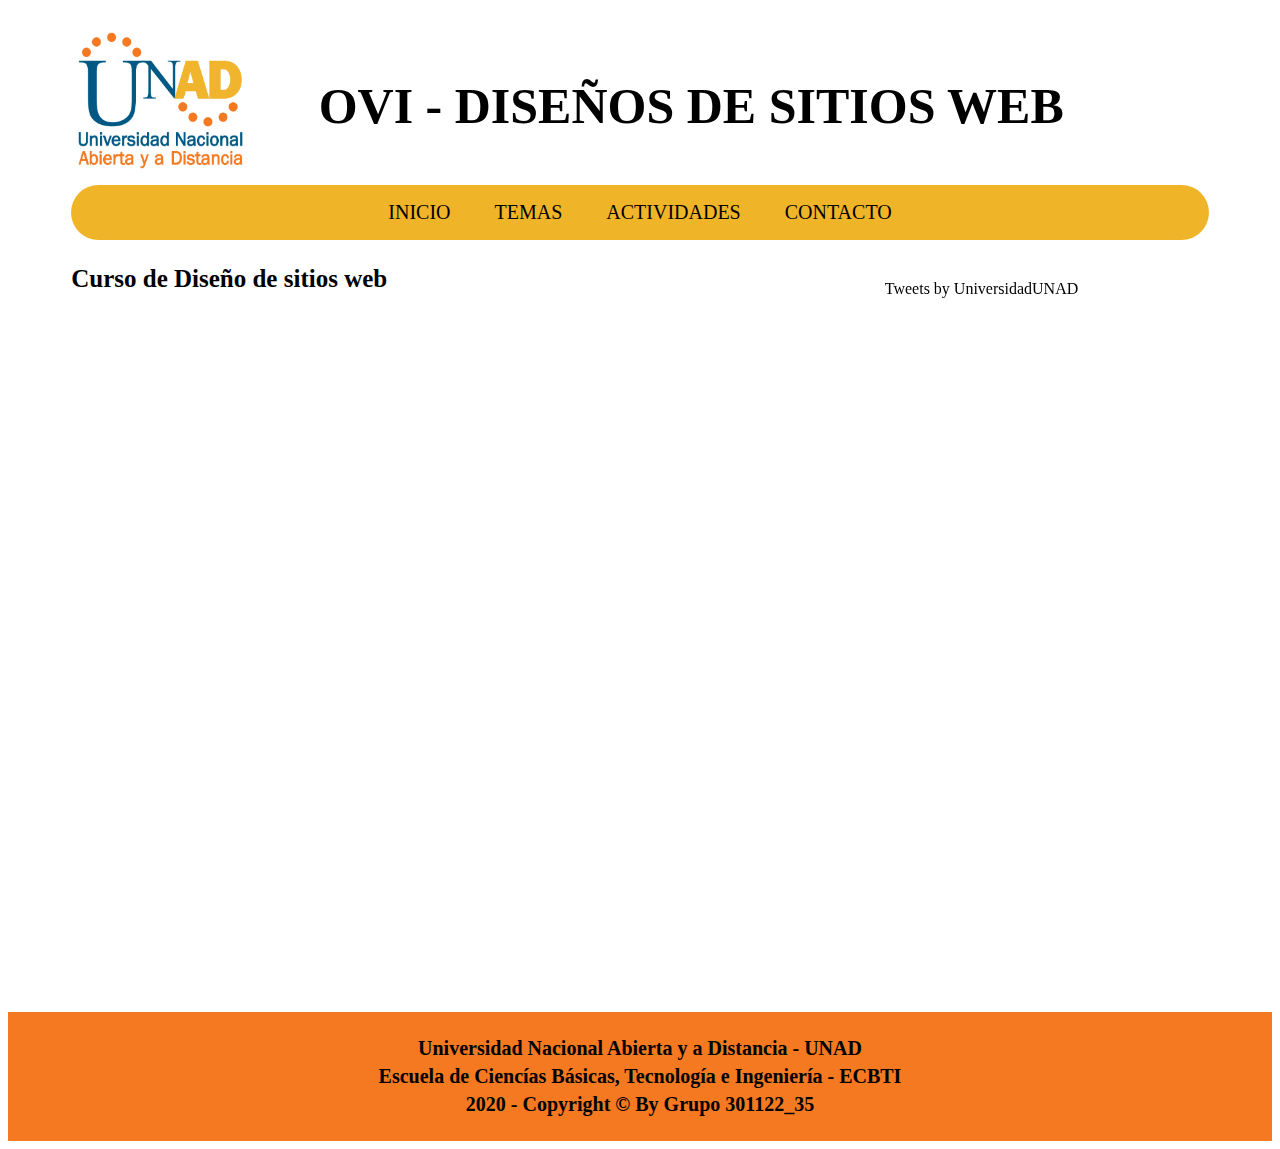
==== actividad1.html @ 06a3e380 "Actualización" ====
<!DOCTYPE html>
<html lang="en">
<head>
    <meta charset="UTF-8">
    <meta name="viewport" content="width=device-width, initial-scale=1.0">
    <meta http-equiv="X-UA-Compatible" content="ie=edge">
    <link rel="stylesheet" href="CSS/estilo.css">
    <title>OVI - Sitio Web</title>
</head>
<body>
    <header>
        <img src="IMG/Logo.PNG" alt="Logo de la Unad">
        <h1>OVI - DISEÑOS DE SITIOS WEB</h1>
    </header>
    <nav>
        <ul class="Menu">
            <li><a href="index.html">INICIO</a></li>
            <li class="Boton"><a href="#">TEMAS</a>
                <div class="Listadesplegable">
                    <a href="temas.html">GIT</a>
                    <a href="html5.html">HTML5</a>
                    <a href="css.html">CSS</a>
                </div>
            </li>
            <li class="Boton"><a href="#">ACTIVIDADES</a>
                <div class="Listadesplegable">
                    <a href="actividad1.html">ACTIVIDAD 1</a>
                    <a href="actividad2.html">ACTIVIDAD 2</a>
                </div>
            </li>
            <li><a href="contacto.html">CONTACTO</a></li>
        </ul>
    </nav>
    <section class="Contenedor">
        <section class="Central">
            <article>
                <h3>Curso de Diseño de sitios web</h3>
                <iframe width="795" height="690" frameborder="0" src="https://es.educaplay.com/juego/5388961-tematicas.html"></iframe>
            </article>
        </section>
        <aside>
            <a class="twitter-timeline" data-height="500" data-theme="dark" href="https://twitter.com/UniversidadUNAD?ref_src=twsrc%5Etfw">Tweets by UniversidadUNAD</a> <script async src="https://platform.twitter.com/widgets.js" charset="utf-8"></script>
        </aside>
    </section>
    <footer>
        <h4><a href="https://www.unad.edu.co/">Universidad Nacional Abierta y a Distancia - UNAD</a></h4>
        <h4>Escuela de Ciencías Básicas, Tecnología e Ingeniería - ECBTI</h4>
        <h4>2020 - Copyright © By Grupo 301122_35</h4>
    </footer>
</body>
</html>
---- CSS/estilo.css ----
header, nav, .Contenedor{
    max-width: 90%;
    margin: auto;
}

img{
    width: 180px;
    height: 145px;
    margin-top: 20px;
}

h1{
    text-align: right;
    font-size: 50px;
    font-family: 'Times New Roman', Times, serif;
    margin-top: -100px;
    margin-right: 145px;
    margin-bottom: 50px;
}

h3{
    font-size: 25px; 
}

h4{
    font-size: 20px; 
    text-align: center;
    margin: 5px;
}

nav{
    text-align: center;
    border-radius: 50px;
    border-bottom-right-radius: 5;
    background-color: #F0B429;
}

ul{
    text-align: center;
    margin: 0px;
    padding: 0px;
    display: inline-block;
}

a{
    color: black;
    text-decoration:none
}

li {
    font-family: 'Times New Roman', Times, serif;
    font-size: 20px;
    font-weight: 400;
    display: inline-block;
}

a:hover {
    color: white;
}

ul li:hover {
    background: #005883;
    color: white;
}

.Central{
    display: inline-block;
    max-width: 68%;
}

aside{
    display: inline-block;
    max-width: 27%;
    padding: 40px;
    position: absolute;
}

footer{
    font-family: 'Times New Roman', Times, serif;
    font-size: 20px;
    padding: 20px 0;
    background-color: #F47920;
}

p{
    font-size: 20px;
    text-align: justify;
    margin-left: 10px;
}

.Menu li{
    display: inline-block;
}

li a, Boton{
    display: inline-block;
    text-align: center;
    text-decoration: none;
    padding: 0.8em 1em;
}

.Listadesplegable{
    display: none;
    position: absolute;
}

.Listadesplegable a{
    display: block;
    text-align: left;
}

.Boton:hover .Listadesplegable{
    display: block;
    background-color: #F0B429;
}

li a:hover{
    background: #005883;
    color: white;
}

.ContenedorContacto{
    text-align: center;
    margin-right: 150px;
}

.CentralContacto{                       
    display: inline-block;
    margin-right: 150px;
}

.Foto{
    width: 250px;
    height: auto;
}

span{
    font-family: 'Times New Roman', Times, serif;
    line-height: 20%;
}
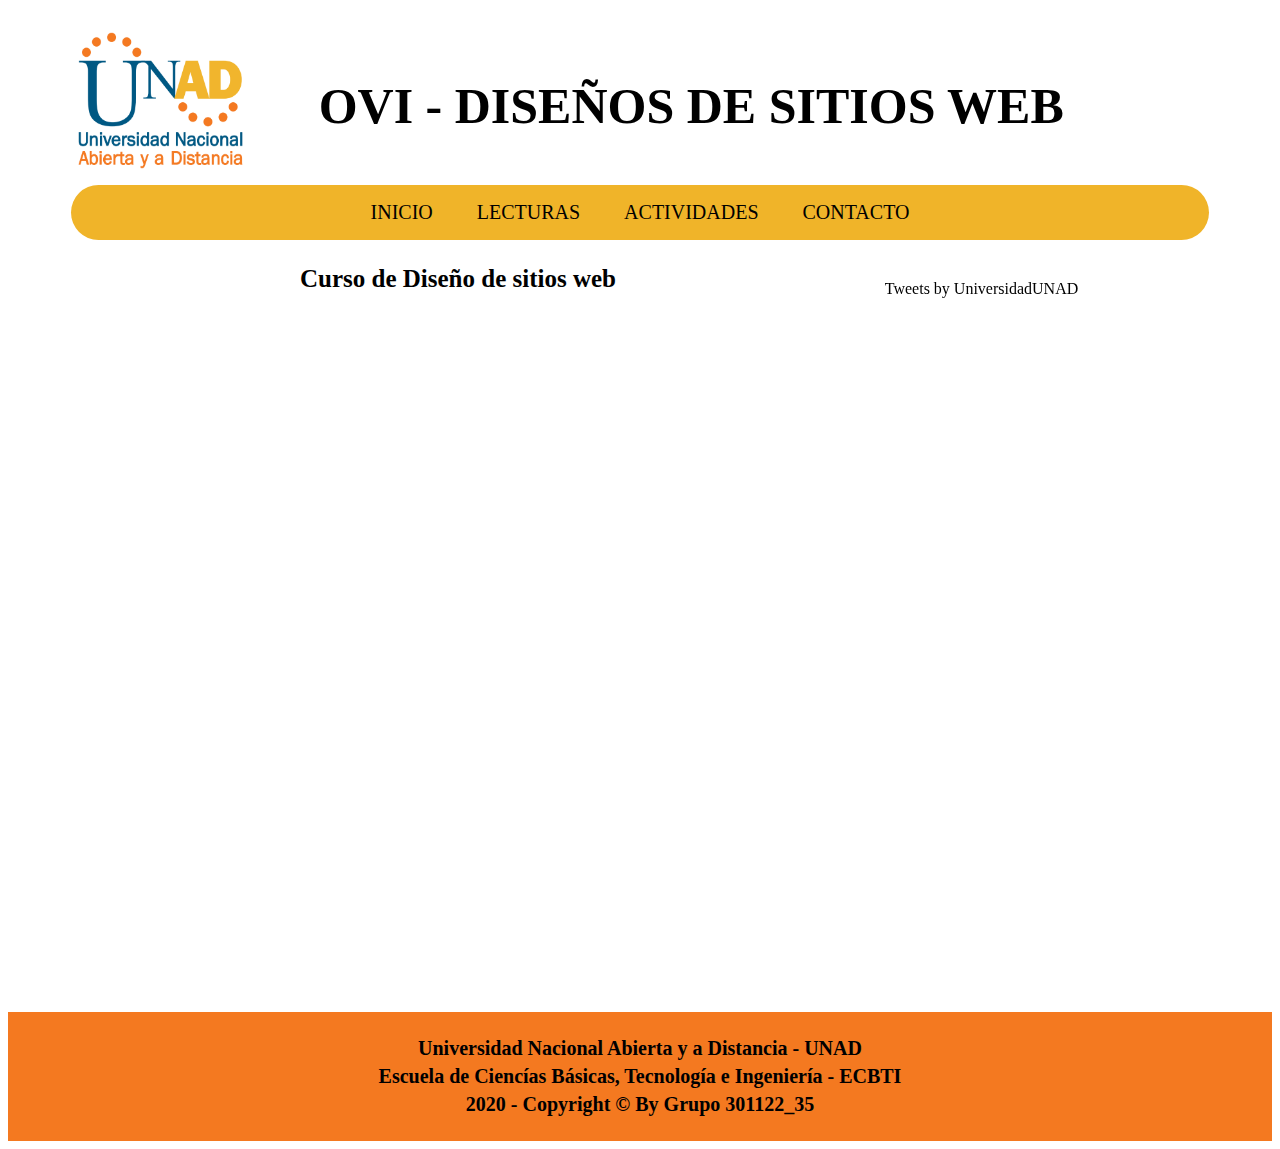
==== commit 0c9b4c27: "Actualización" ====
--- a/actividad1.html
+++ b/actividad1.html
@@ -15,9 +15,9 @@
     <nav>
         <ul class="Menu">
             <li><a href="index.html">INICIO</a></li>
-            <li class="Boton"><a href="#">TEMAS</a>
+            <li class="Boton"><a href="#">LECTURAS</a>
                 <div class="Listadesplegable">
-                    <a href="temas.html">GIT</a>
+                    <a href="git.html">GIT</a>
                     <a href="html5.html">HTML5</a>
                     <a href="css.html">CSS</a>
                 </div>
--- a/CSS/estilo.css
+++ b/CSS/estilo.css
@@ -19,13 +19,18 @@
 }
 
 h3{
-    font-size: 25px; 
+    font-size: 25px;
+    text-align: center; 
 }
 
 h4{
     font-size: 20px; 
     text-align: center;
     margin: 5px;
+}
+
+h5{
+    font-size: 25px;
 }
 
 nav{
@@ -61,6 +66,11 @@
 ul li:hover {
     background: #005883;
     color: white;
+}
+
+li:hover ul{
+    display: block;
+    
 }
 
 .Central{
@@ -106,7 +116,7 @@
 
 .Listadesplegable a{
     display: block;
-    text-align: left;
+    text-align: center;
 }
 
 .Boton:hover .Listadesplegable{
@@ -138,6 +148,43 @@
     font-family: 'Times New Roman', Times, serif;
     line-height: 20%;
 }
+
+.Img_Git{
+    width: 360px;
+    height: auto;
+}
+
+.Img_Html{
+    width: 600px;
+    height: auto;
+}
+
+.Img_Header{
+    width: 400px;
+    height: auto;
+}
+
+.Img_Section{
+    width: 800px;
+    height: auto;
+}
+
+.Img_Footer{
+    width: 200px;
+    height: auto;
+}
+
+.Img_Css{
+    width: 200px;
+    height: auto;
+    display: block;
+    margin: auto;
+}
+
+.ul_css{
+    text-align: left;
+    list-style-type: circle;
+}
   
 
 
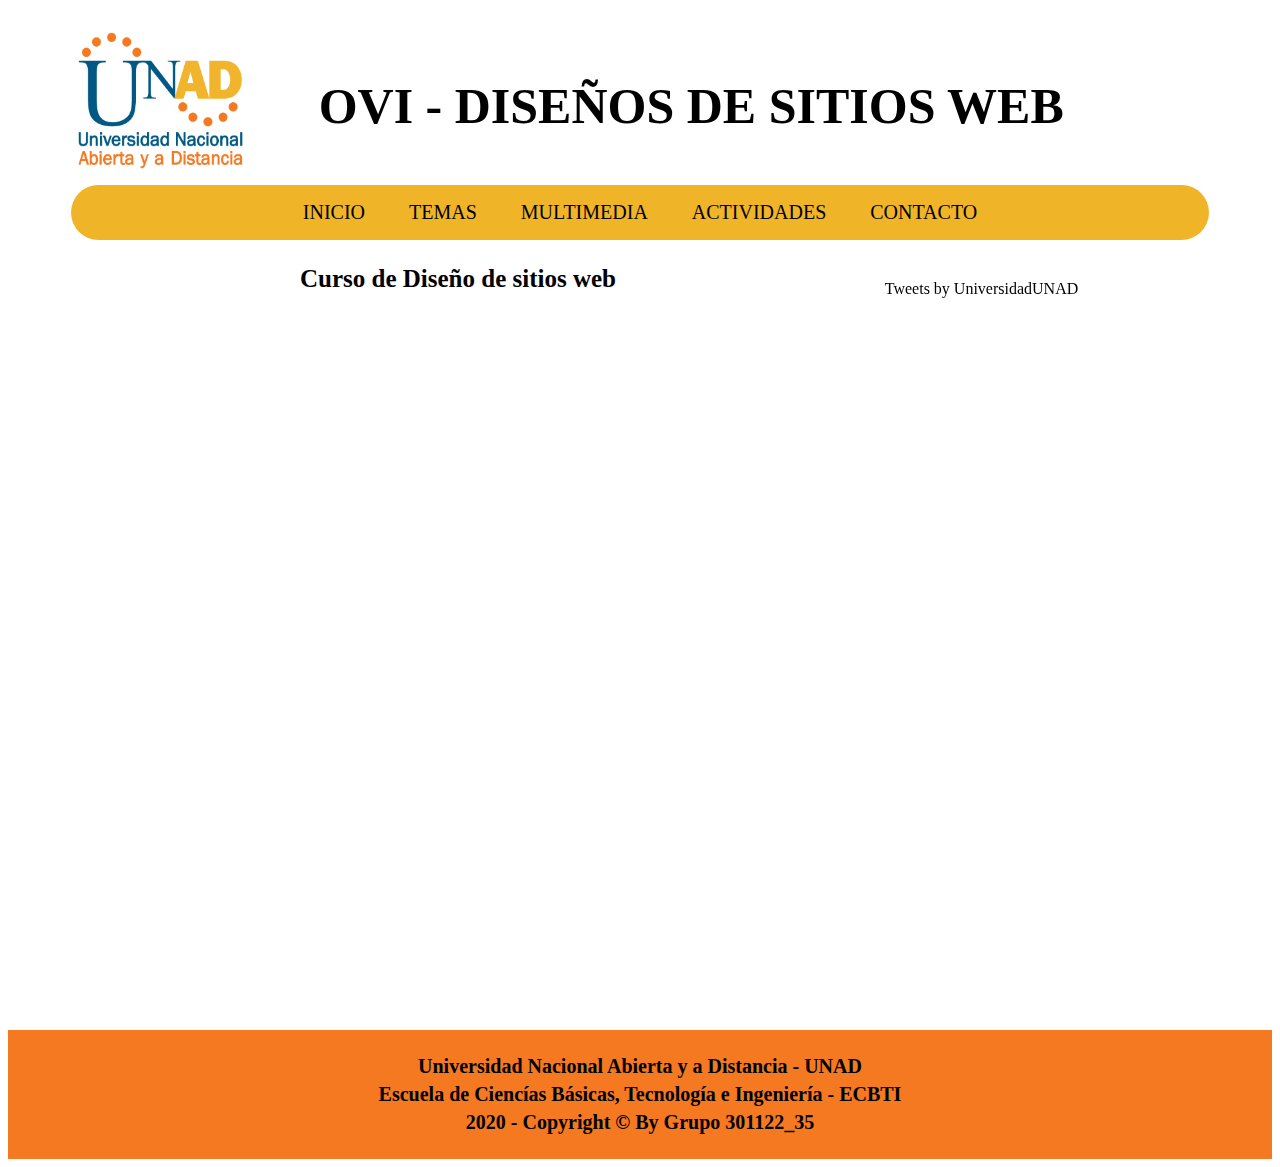
==== commit d9c975de: "Actualización" ====
--- a/actividad1.html
+++ b/actividad1.html
@@ -15,17 +15,18 @@
     <nav>
         <ul class="Menu">
             <li><a href="index.html">INICIO</a></li>
-            <li class="Boton"><a href="#">LECTURAS</a>
+            <li class="Boton"><a href="#">TEMAS</a>
                 <div class="Listadesplegable">
                     <a href="git.html">GIT</a>
                     <a href="html5.html">HTML5</a>
                     <a href="css.html">CSS</a>
                 </div>
             </li>
+            <li><a href="multimedia.html">MULTIMEDIA</a></li>
             <li class="Boton"><a href="#">ACTIVIDADES</a>
                 <div class="Listadesplegable">
-                    <a href="actividad1.html">ACTIVIDAD 1</a>
-                    <a href="actividad2.html">ACTIVIDAD 2</a>
+                    <a href="actividad1.html">ACTIVIDAD -1</a>
+                    <a href="actividad2.html">ACTIVIDAD -2</a>
                 </div>
             </li>
             <li><a href="contacto.html">CONTACTO</a></li>
@@ -41,7 +42,7 @@
         <aside>
             <a class="twitter-timeline" data-height="500" data-theme="dark" href="https://twitter.com/UniversidadUNAD?ref_src=twsrc%5Etfw">Tweets by UniversidadUNAD</a> <script async src="https://platform.twitter.com/widgets.js" charset="utf-8"></script>
         </aside>
-    </section>
+    </section><br>
     <footer>
         <h4><a href="https://www.unad.edu.co/">Universidad Nacional Abierta y a Distancia - UNAD</a></h4>
         <h4>Escuela de Ciencías Básicas, Tecnología e Ingeniería - ECBTI</h4>
--- a/CSS/estilo.css
+++ b/CSS/estilo.css
@@ -55,8 +55,6 @@
 li {
     font-family: 'Times New Roman', Times, serif;
     font-size: 20px;
-    font-weight: 400;
-    display: inline-block;
 }
 
 a:hover {
@@ -185,7 +183,30 @@
     text-align: left;
     list-style-type: circle;
 }
-  
+
+.Contador{
+    width: 100px;
+    height: auto;
+    border: 0px solid; 
+}
+
+.CentralMultimedia{
+    display: inline-block;
+    max-width: 68%;
+}
+
+.Video{
+    width: 700px;
+    height: auto;
+}
+
+.a_multimedia{
+    color: black;
+}
+
+figcaption p{
+    text-align: center;
+}
 
 
 
